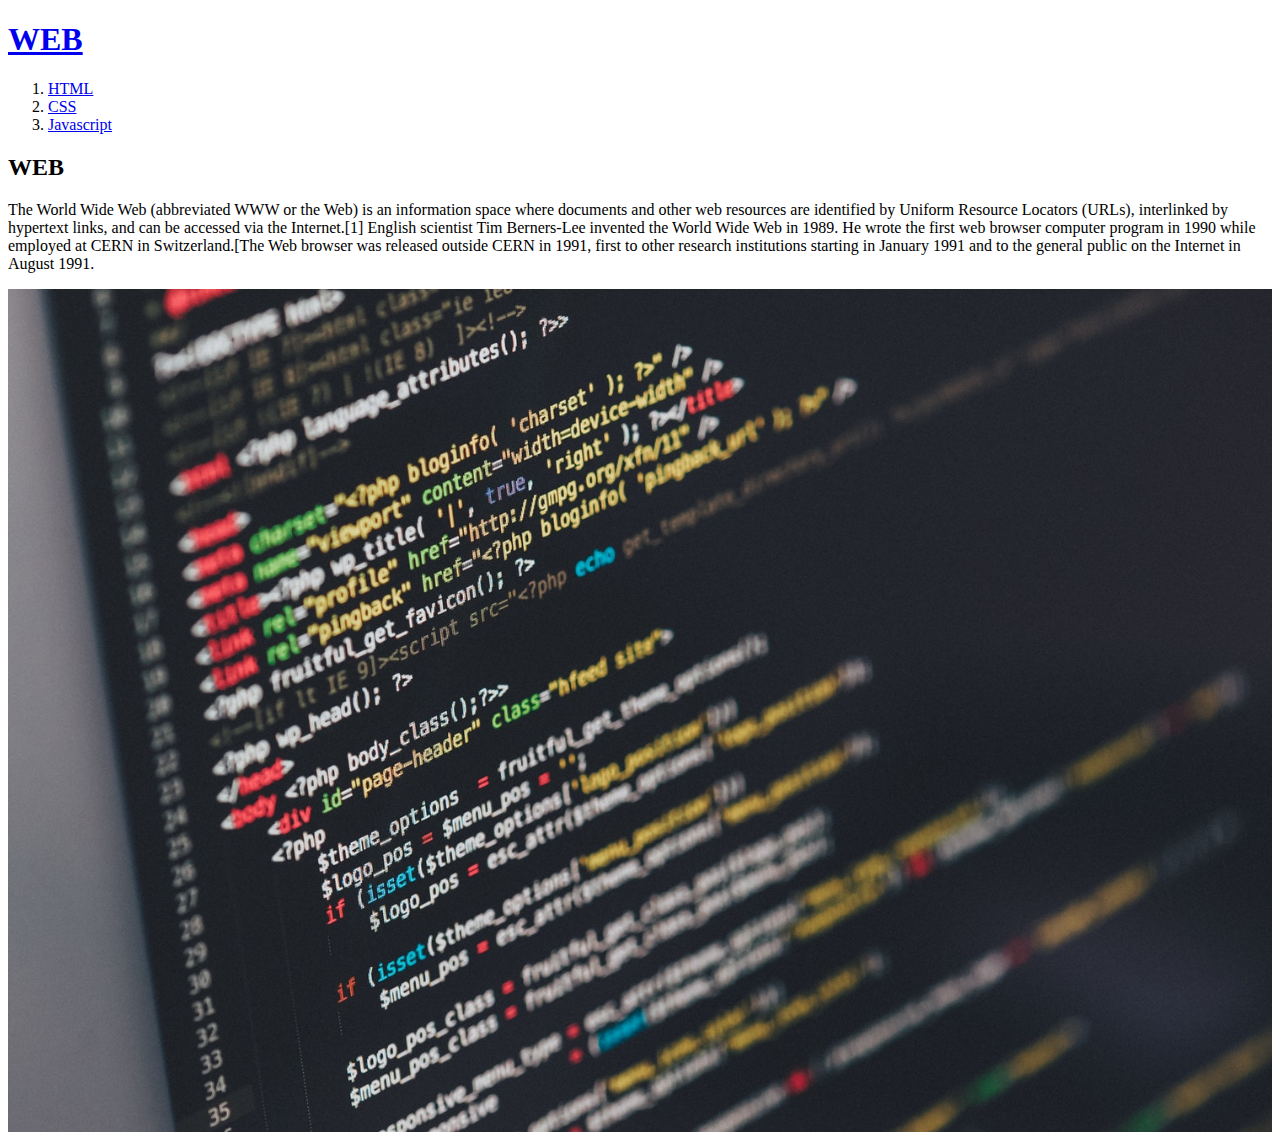
==== index.html @ 9153332e "Add files via upload" ====
<!DOCTYPE html>
<html>
  <head>
    <meta charset="utf-8">
    <title>WELCOME</title>
  </head>
  <body>
    <h1><a href="index.html">WEB</a></h1>
    <ol>
      <li><a href="1.html">HTML</a></li>
      <li><a href="2.html">CSS</a></li>
      <li><a href="3.html">Javascript</a></li>
    </ol>

    <h2>WEB</h2>
    <p>
    The World Wide Web (abbreviated WWW or the Web) is an information space where documents and other web resources are identified by Uniform Resource Locators (URLs), interlinked by hypertext links, and can be accessed via the Internet.[1] English scientist Tim Berners-Lee invented the World Wide Web in 1989. He wrote the first web browser computer program in 1990 while employed at CERN in Switzerland.[The Web browser was released outside CERN in 1991, first to other research institutions starting in January 1991 and to the general public on the Internet in August 1991.
     </p>
     <img src="1.jpg" width="100%">
  </body>
</html>
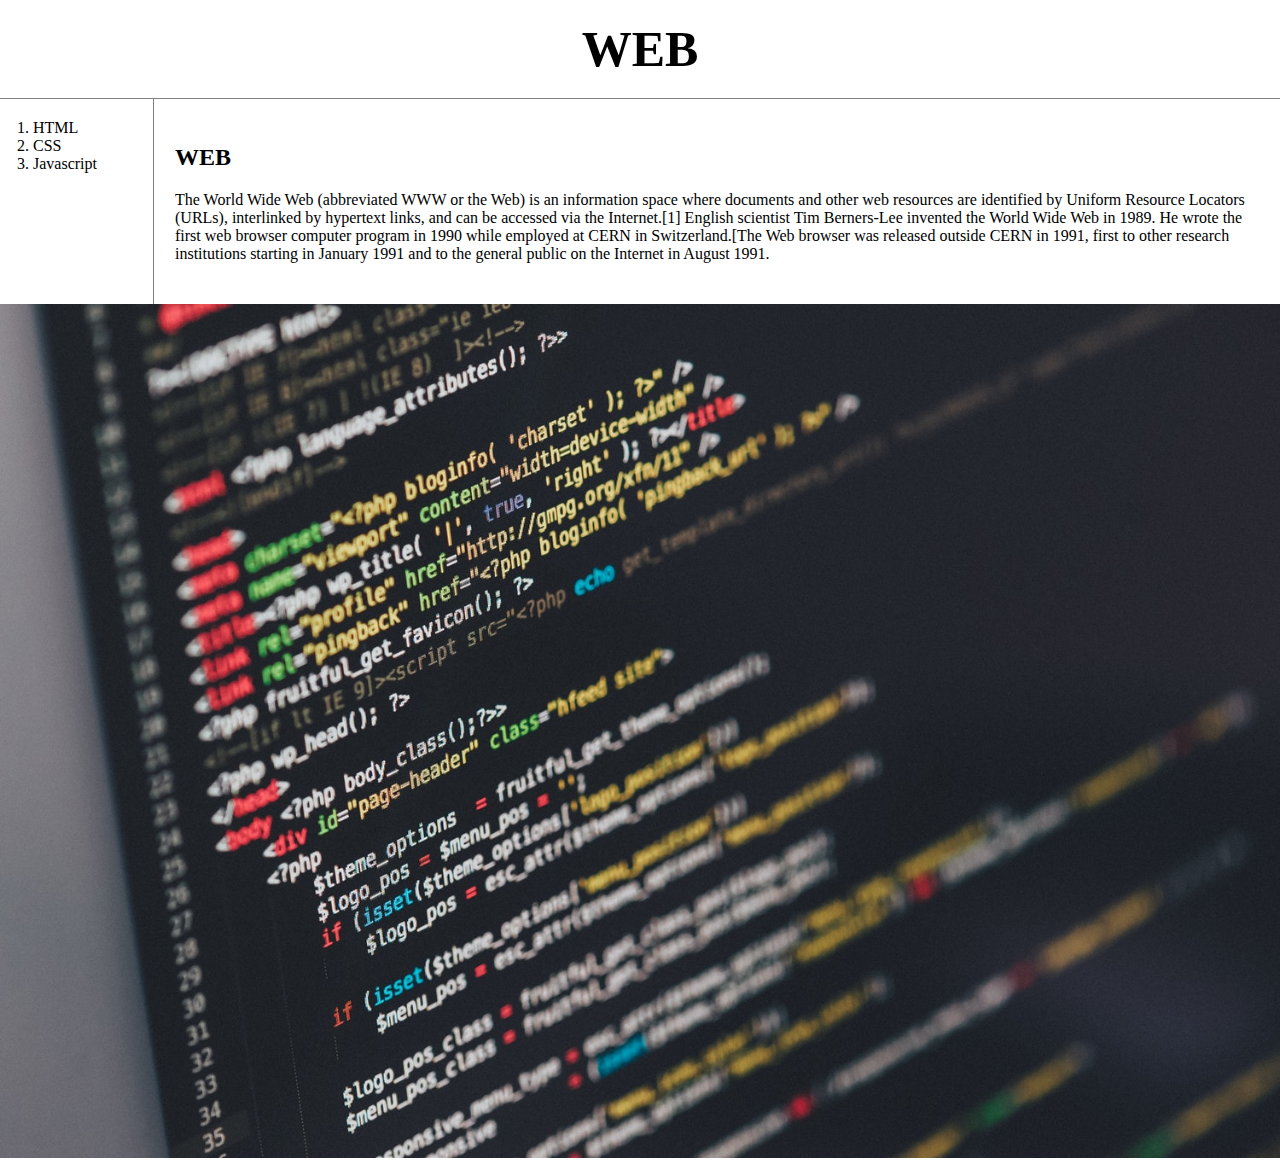
==== commit 4b9afca1: "Add files via upload" ====
--- a/index.html
+++ b/index.html
@@ -3,19 +3,23 @@
   <head>
     <meta charset="utf-8">
     <title>WELCOME</title>
+    <link rel="stylesheet" href="style.css">
   </head>
   <body>
     <h1><a href="index.html">WEB</a></h1>
-    <ol>
+    <div id="grid">
+      <ol>
       <li><a href="1.html">HTML</a></li>
       <li><a href="2.html">CSS</a></li>
       <li><a href="3.html">Javascript</a></li>
     </ol>
-
+    <div id="article">
     <h2>WEB</h2>
     <p>
     The World Wide Web (abbreviated WWW or the Web) is an information space where documents and other web resources are identified by Uniform Resource Locators (URLs), interlinked by hypertext links, and can be accessed via the Internet.[1] English scientist Tim Berners-Lee invented the World Wide Web in 1989. He wrote the first web browser computer program in 1990 while employed at CERN in Switzerland.[The Web browser was released outside CERN in 1991, first to other research institutions starting in January 1991 and to the general public on the Internet in August 1991.
      </p>
+   </div>
+ </div>
      <img src="1.jpg" width="100%">
   </body>
 </html>
--- a/style.css
+++ b/style.css
@@ -0,0 +1,41 @@
+body {
+  margin:0;
+}
+a {
+color:black;
+text-decoration:none;
+}
+h1 {
+  font-size:50px;
+  text-align:center;
+  border-bottom:1px solid gray;
+  margin:0;
+  padding:20px;
+}
+ol {
+  border-right:1px gray solid;
+  width:100px;
+  margin:0;
+  padding:20px;
+}
+#grid {
+  display: grid;
+  grid-template-columns: 150px 1fr;
+}
+#article {
+  padding:25px;
+}
+#grid ol {
+  padding-left:33px;
+}
+@media(max-width:600px){
+  #grid {
+    display:block;
+  }
+    ol {
+      border-right:none;
+  }
+  h1 {
+    border-bottom:none;
+  }
+}
